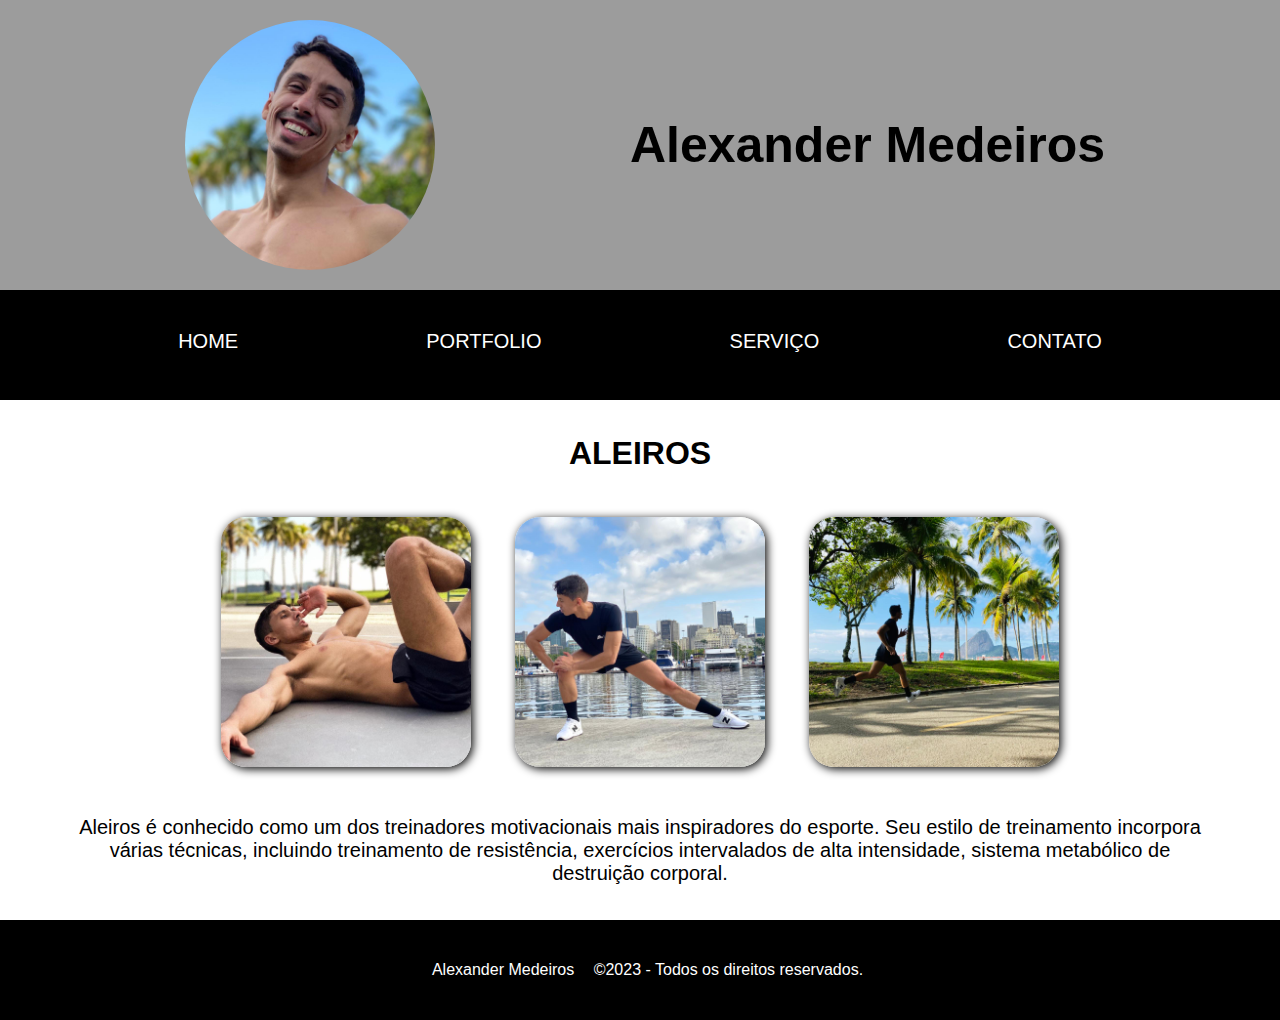
==== index.html @ 64dfa188 "Feito" ====
<!DOCTYPE html>
<html lang="pt-br">
<head>
    <meta charset="UTF-8">
    <meta http-equiv="X-UA-Compatible" content="IE=edge">
    <meta name="viewport" content="width=device-width, initial-scale=1.0">
    <meta name="author" content="Alexander Medeiros">
    <meta name="description" content="Personal Treinar">

    <title>Atividade 1</title>

    <link rel="stylesheet" href="index.css">

</head>
<body>
    <header>
        <img src="./Alexander.jpg">
        <h1>Alexander Medeiros</h1>
    </header>
    <nav>
        <ul>
            <li><a href="#">HOME</a></li>
            <li><a href="#">PORTFOLIO</a></li>
            <li><a href="#">SERVIÇO</a></li>
            <li><a href="#">CONTATO</a></li>
        </ul>
    </nav>
    <main>
        <h1>ALEIROS</h1>
        <img src="./Exercicio.jpg">
        <img src="./Exercicio2.jpg">
        <img src="./Exercicio3.jpg">
        <p>Aleiros é conhecido como um dos treinadores motivacionais mais inspiradores do esporte. Seu estilo de treinamento
        incorpora várias técnicas, incluindo treinamento de resistência, exercícios intervalados de alta intensidade, sistema
        metabólico de destruição corporal.</p>
    </main>
    <footer>
        <div>
            <a href="#">Alexander Medeiros</a> ©2023 - Todos os direitos reservados.
        </div>
    </footer>
</body>
</html>
---- index.css ----
* {
    margin: 0;
    padding: 0;
    box-sizing: border-box;
}


header {
    display: flex;
    align-items: center;
    justify-content: space-evenly;
    background-color: rgb(156, 156, 156);
}

header h1 {
    margin: 10px;
    font-size: 50px;
    font-family: 'Gill Sans', 'Gill Sans MT', Calibri, 'Trebuchet MS', sans-serif;
}

header img {
   width: 250px;
   border-radius: 50%;
   margin: 20px;
}


ul {
    display: flex;
    padding: 15px;
    align-items: center;
    justify-content: space-evenly;
    background-color: black;
}

ul li {
    display: flex;
    text-emphasis: none;
}

ul a {
    text-decoration: none;
    height: 30px;
    margin: 25px;
    font-size: 20px;
    align-items: center;
    justify-content: center;
    color: white;
    font-family: 'Gill Sans', 'Gill Sans MT', Calibri, 'Trebuchet MS', sans-serif;
}

ul a:hover {
    font-weight: bold;
    border-bottom: 3px solid;
    color: white;
}

main {
    max-width: 1200px;
    margin: auto;
    text-align: center;
}

main h1 {
    margin: 25px;
    margin-top: 35px;
    font-family: 'Gill Sans', 'Gill Sans MT', Calibri, 'Trebuchet MS', sans-serif;
}

main p {
    margin: 25px;
    margin-bottom: 35px;
    font-size: 20px;
    text-align: center;
    font-family: 'Gill Sans', 'Gill Sans MT', Calibri, 'Trebuchet MS', sans-serif;
}


main img {
    width: 250px;
    border-radius: 25px;
    margin: 20px;
    box-shadow: 2px 2px 10px;
}

main img:hover {
    transition: 0.1s;
    transform: scale(1.1);
}

footer {
    display: flex;
    height: 100px;
    text-align: center;
    align-items: center;
    justify-content: center;
    font-family: 'Gill Sans', 'Gill Sans MT', Calibri, 'Trebuchet MS', sans-serif;
    background-color: black;
    color: white;
}

footer a {
    margin: 15px;
    text-decoration: none;
    color: white;
}
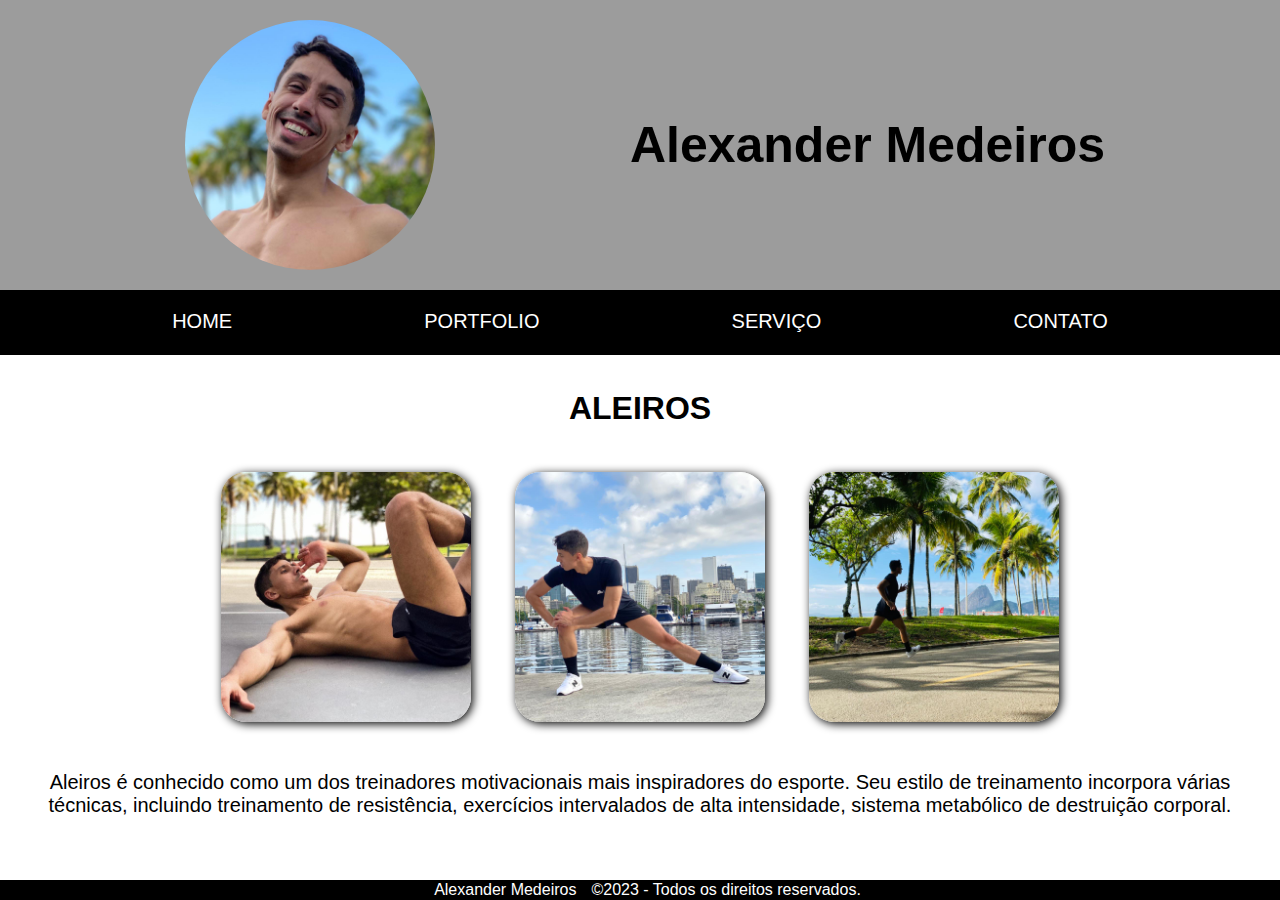
==== commit 2d0597ac: "finalizdade" ====
--- a/index.html
+++ b/index.html
@@ -1,43 +1,45 @@
-<!DOCTYPE html>
-<html lang="pt-br">
-<head>
-    <meta charset="UTF-8">
-    <meta http-equiv="X-UA-Compatible" content="IE=edge">
-    <meta name="viewport" content="width=device-width, initial-scale=1.0">
-    <meta name="author" content="Alexander Medeiros">
-    <meta name="description" content="Personal Treinar">
-
-    <title>Atividade 1</title>
-
-    <link rel="stylesheet" href="index.css">
-
-</head>
-<body>
-    <header>
-        <img src="./Alexander.jpg">
-        <h1>Alexander Medeiros</h1>
-    </header>
-    <nav>
-        <ul>
-            <li><a href="#">HOME</a></li>
-            <li><a href="#">PORTFOLIO</a></li>
-            <li><a href="#">SERVIÇO</a></li>
-            <li><a href="#">CONTATO</a></li>
-        </ul>
-    </nav>
-    <main>
-        <h1>ALEIROS</h1>
-        <img src="./Exercicio.jpg">
-        <img src="./Exercicio2.jpg">
-        <img src="./Exercicio3.jpg">
-        <p>Aleiros é conhecido como um dos treinadores motivacionais mais inspiradores do esporte. Seu estilo de treinamento
-        incorpora várias técnicas, incluindo treinamento de resistência, exercícios intervalados de alta intensidade, sistema
-        metabólico de destruição corporal.</p>
-    </main>
-    <footer>
-        <div>
-            <a href="#">Alexander Medeiros</a> ©2023 - Todos os direitos reservados.
-        </div>
-    </footer>
-</body>
+<!DOCTYPE html>
+<html lang="pt-br">
+<head>
+    <meta charset="UTF-8">
+    <meta http-equiv="X-UA-Compatible" content="IE=edge">
+    <meta name="viewport" content="width=device-width, initial-scale=1.0">
+    <meta name="author" content="Alexander Medeiros">
+    <meta name="description" content="Personal Treinar">
+
+    <title>Atividade 1</title>
+
+    <link rel="stylesheet" href="index.css">
+
+</head>
+<body>
+    <header>
+        <img id="rostofoto" src="./Alexander.jpg">
+        <h1>Alexander Medeiros</h1>
+    </header>
+    <nav>
+        <ul>
+            <li><a href="index.html">HOME</a></li>
+            <li><a href="portfolio.html">PORTFOLIO</a></li>
+            <li><a href="servico.html">SERVIÇO</a></li>
+            <li><a href="contato.html">CONTATO</a></li>
+        </ul>
+    </nav>
+    <main>
+        <h1>ALEIROS</h1>
+        <section class="home">
+        <img id="tresfotos" src="./Exercicio.jpg">
+        <img id="tresfotos" src="./Exercicio2.jpg">
+        <img id="tresfotos" src="./Exercicio3.jpg">
+        <p>Aleiros é conhecido como um dos treinadores motivacionais mais inspiradores do esporte. Seu estilo de treinamento
+        incorpora várias técnicas, incluindo treinamento de resistência, exercícios intervalados de alta intensidade, sistema
+        metabólico de destruição corporal.</p>
+        </section>
+    </main>
+    <footer>
+        <section>
+            <a href="#">Alexander Medeiros</a>©2023 - Todos os direitos reservados.
+        </section>
+    </footer>
+</body>
 </html>--- a/index.css
+++ b/index.css
@@ -1,106 +1,165 @@
-* {
-    margin: 0;
-    padding: 0;
-    box-sizing: border-box;
-}
-
-
-header {
-    display: flex;
-    align-items: center;
-    justify-content: space-evenly;
-    background-color: rgb(156, 156, 156);
-}
-
-header h1 {
-    margin: 10px;
-    font-size: 50px;
-    font-family: 'Gill Sans', 'Gill Sans MT', Calibri, 'Trebuchet MS', sans-serif;
-}
-
-header img {
-   width: 250px;
-   border-radius: 50%;
-   margin: 20px;
-}
-
-
-ul {
-    display: flex;
-    padding: 15px;
-    align-items: center;
-    justify-content: space-evenly;
-    background-color: black;
-}
-
-ul li {
-    display: flex;
-    text-emphasis: none;
-}
-
-ul a {
-    text-decoration: none;
-    height: 30px;
-    margin: 25px;
-    font-size: 20px;
-    align-items: center;
-    justify-content: center;
-    color: white;
-    font-family: 'Gill Sans', 'Gill Sans MT', Calibri, 'Trebuchet MS', sans-serif;
-}
-
-ul a:hover {
-    font-weight: bold;
-    border-bottom: 3px solid;
-    color: white;
-}
-
-main {
-    max-width: 1200px;
-    margin: auto;
-    text-align: center;
-}
-
-main h1 {
-    margin: 25px;
-    margin-top: 35px;
-    font-family: 'Gill Sans', 'Gill Sans MT', Calibri, 'Trebuchet MS', sans-serif;
-}
-
-main p {
-    margin: 25px;
-    margin-bottom: 35px;
-    font-size: 20px;
-    text-align: center;
-    font-family: 'Gill Sans', 'Gill Sans MT', Calibri, 'Trebuchet MS', sans-serif;
-}
-
-
-main img {
-    width: 250px;
-    border-radius: 25px;
-    margin: 20px;
-    box-shadow: 2px 2px 10px;
-}
-
-main img:hover {
-    transition: 0.1s;
-    transform: scale(1.1);
-}
-
-footer {
-    display: flex;
-    height: 100px;
-    text-align: center;
-    align-items: center;
-    justify-content: center;
-    font-family: 'Gill Sans', 'Gill Sans MT', Calibri, 'Trebuchet MS', sans-serif;
-    background-color: black;
-    color: white;
-}
-
-footer a {
-    margin: 15px;
-    text-decoration: none;
-    color: white;
+* {
+    margin: 0;
+    padding: 0;
+    box-sizing: border-box;
+}
+
+
+header {
+    display: flex;
+    align-items: center;
+    justify-content: space-evenly;
+    background-color: rgb(156, 156, 156);
+}
+
+header h1 {
+    margin: 10px;
+    align-items: center;
+    justify-content: center;
+    font-size: 50px;
+    font-family: 'Gill Sans', 'Gill Sans MT', Calibri, 'Trebuchet MS', sans-serif;
+}
+
+header #rostofoto {
+   width: 250px;
+   border-radius: 50%;
+   margin: 20px;
+}
+
+
+ul {
+    display: flex;
+    align-items: center;
+    justify-content: space-evenly;
+    background-color: black;
+}
+
+ul li {
+    display: flex;
+    text-emphasis: none;
+}
+
+ul a {
+    text-decoration: none;
+    height: 25px;
+    margin: 20px;
+    font-size: 20px;
+    align-items: center;
+    justify-content: center;
+    color: white;
+    font-family: 'Gill Sans', 'Gill Sans MT', Calibri, 'Trebuchet MS', sans-serif;
+}
+
+ul a:hover {
+    font-weight: bold;
+    border-bottom: 3px solid;
+    color: white;
+}
+
+main {
+    height: 100%;
+    margin-bottom: 35px;
+    text-align: center;
+}
+
+main h1 {
+    margin: 25px;
+    margin-top: 35px;
+    font-family: 'Gill Sans', 'Gill Sans MT', Calibri, 'Trebuchet MS', sans-serif;
+}
+
+main p {
+    margin: 25px;
+    margin-bottom: 35px;
+    font-size: 20px;
+    text-align: center;
+    font-family: 'Gill Sans', 'Gill Sans MT', Calibri, 'Trebuchet MS', sans-serif;
+}
+
+
+main #tresfotos {
+    width: 250px;
+    border-radius: 25px;
+    margin: 20px;
+    box-shadow: 2px 2px 10px;
+}
+
+main #tresfotos:hover {
+    transition: 0.1s;
+    transform: scale(1.1);
+}
+
+#serv{
+    width: 300px;
+    margin: 25px;
+    border-radius: 25px;
+    box-shadow: 2px 2px 10px
+}
+
+.serv {
+    display: flex;
+    margin-left: 50px;
+    margin-right: 50px;
+    align-items: center;
+    justify-content: center;
+}
+
+.serv p {
+    text-align: justify;
+}
+
+#contato {
+    margin: 50px;
+    justify-content: center;
+    font-family: 'Gill Sans', 'Gill Sans MT', Calibri, 'Trebuchet MS', sans-serif;
+    background-color: rgba(196, 196, 196, 0.265);
+    border: 1px solid black;
+    backdrop-filter: blur(5px);
+    border-radius: 25px;
+}
+
+.conta {
+    padding: 20px;
+    justify-content: center;
+    align-items: center;
+    font-size: 20px;
+    color: black;
+}
+
+.conta a {
+    text-decoration: none;
+    color: black;
+}
+
+.redesinal img {
+    width: 35px;
+    height: 35px;
+}
+
+.mapa {
+    padding: 15px;
+    margin-left: 50px;
+    margin-right: 50px;
+    align-items: center;
+    justify-content: center;
+}
+
+footer {
+    position: fixed;
+    display: flex;
+    height: 20px;
+    width: 100%;
+    text-align: center;
+    align-items: center;
+    justify-content: center;
+    font-family: 'Gill Sans', 'Gill Sans MT', Calibri, 'Trebuchet MS', sans-serif;
+    background-color: black;
+    color: white;
+    bottom: 0;
+}
+
+footer a {
+    margin: 15px;
+    text-decoration: none;
+    color: white;
 }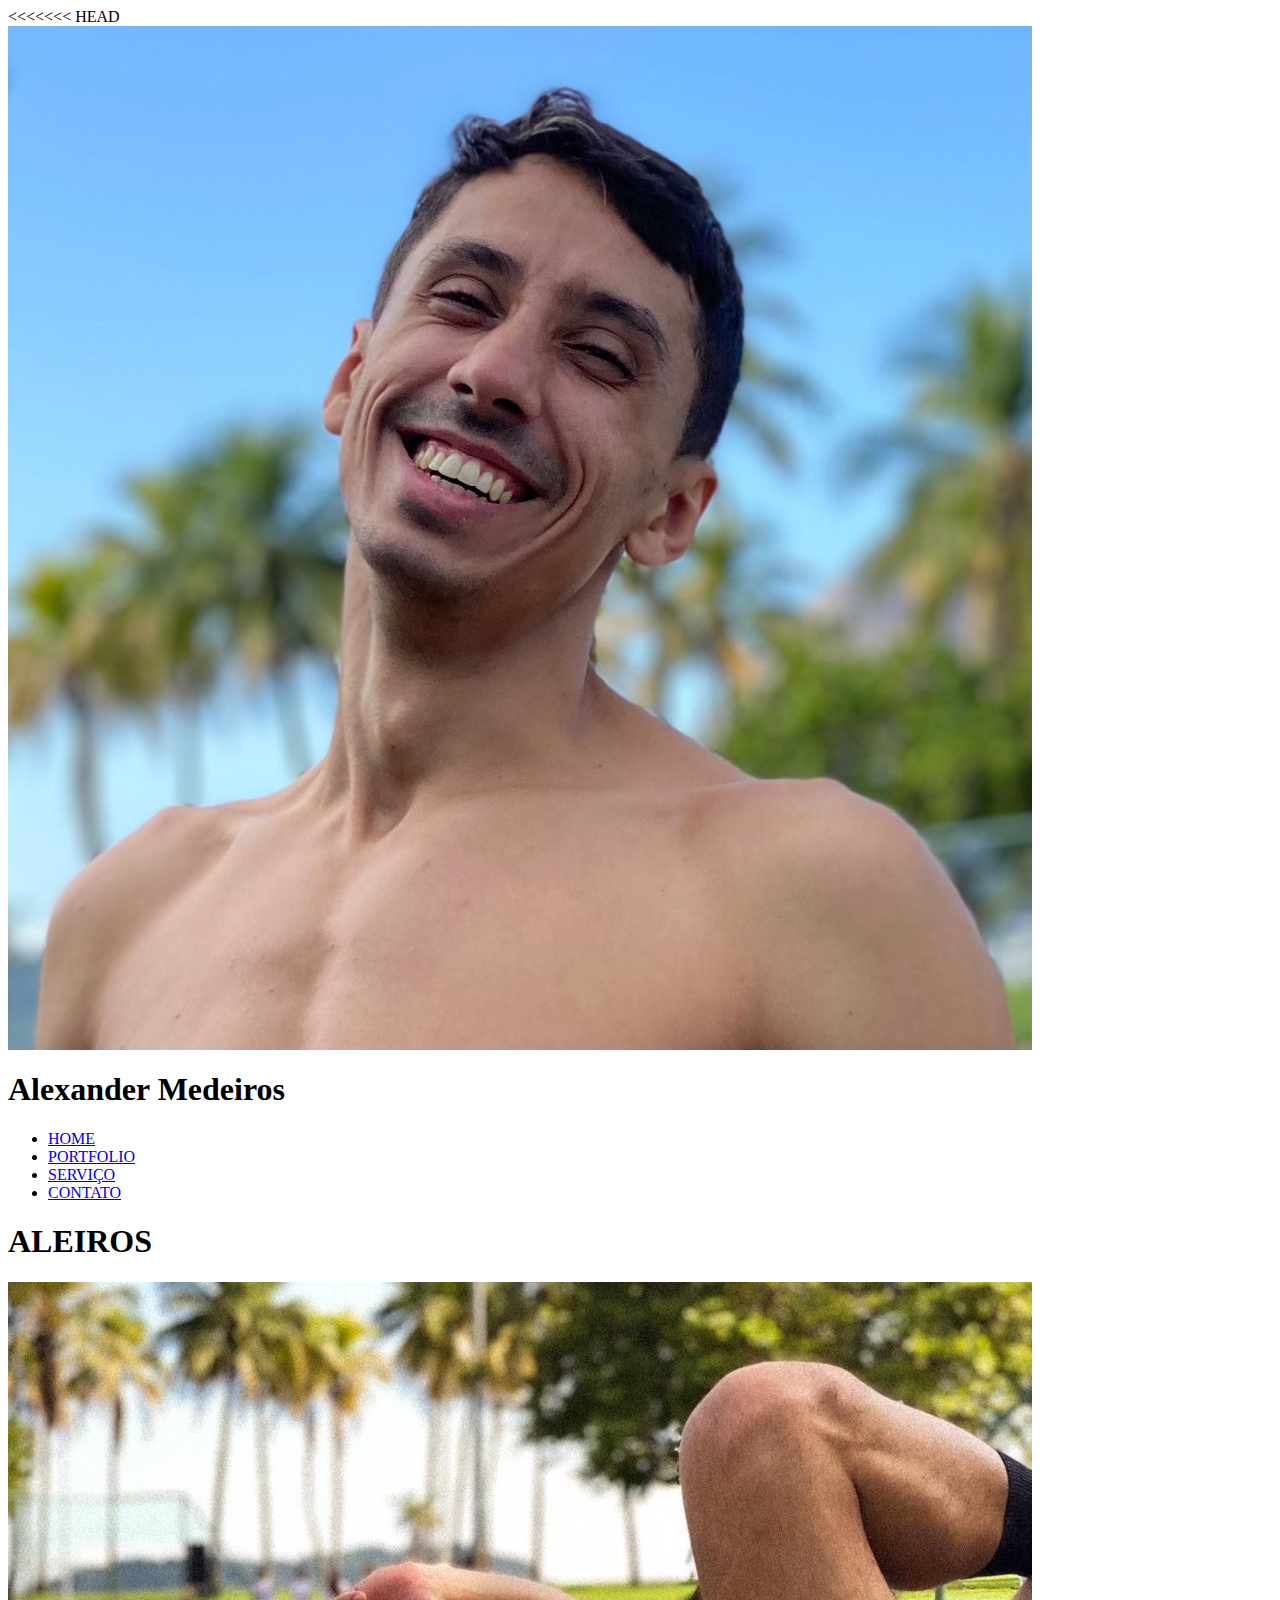
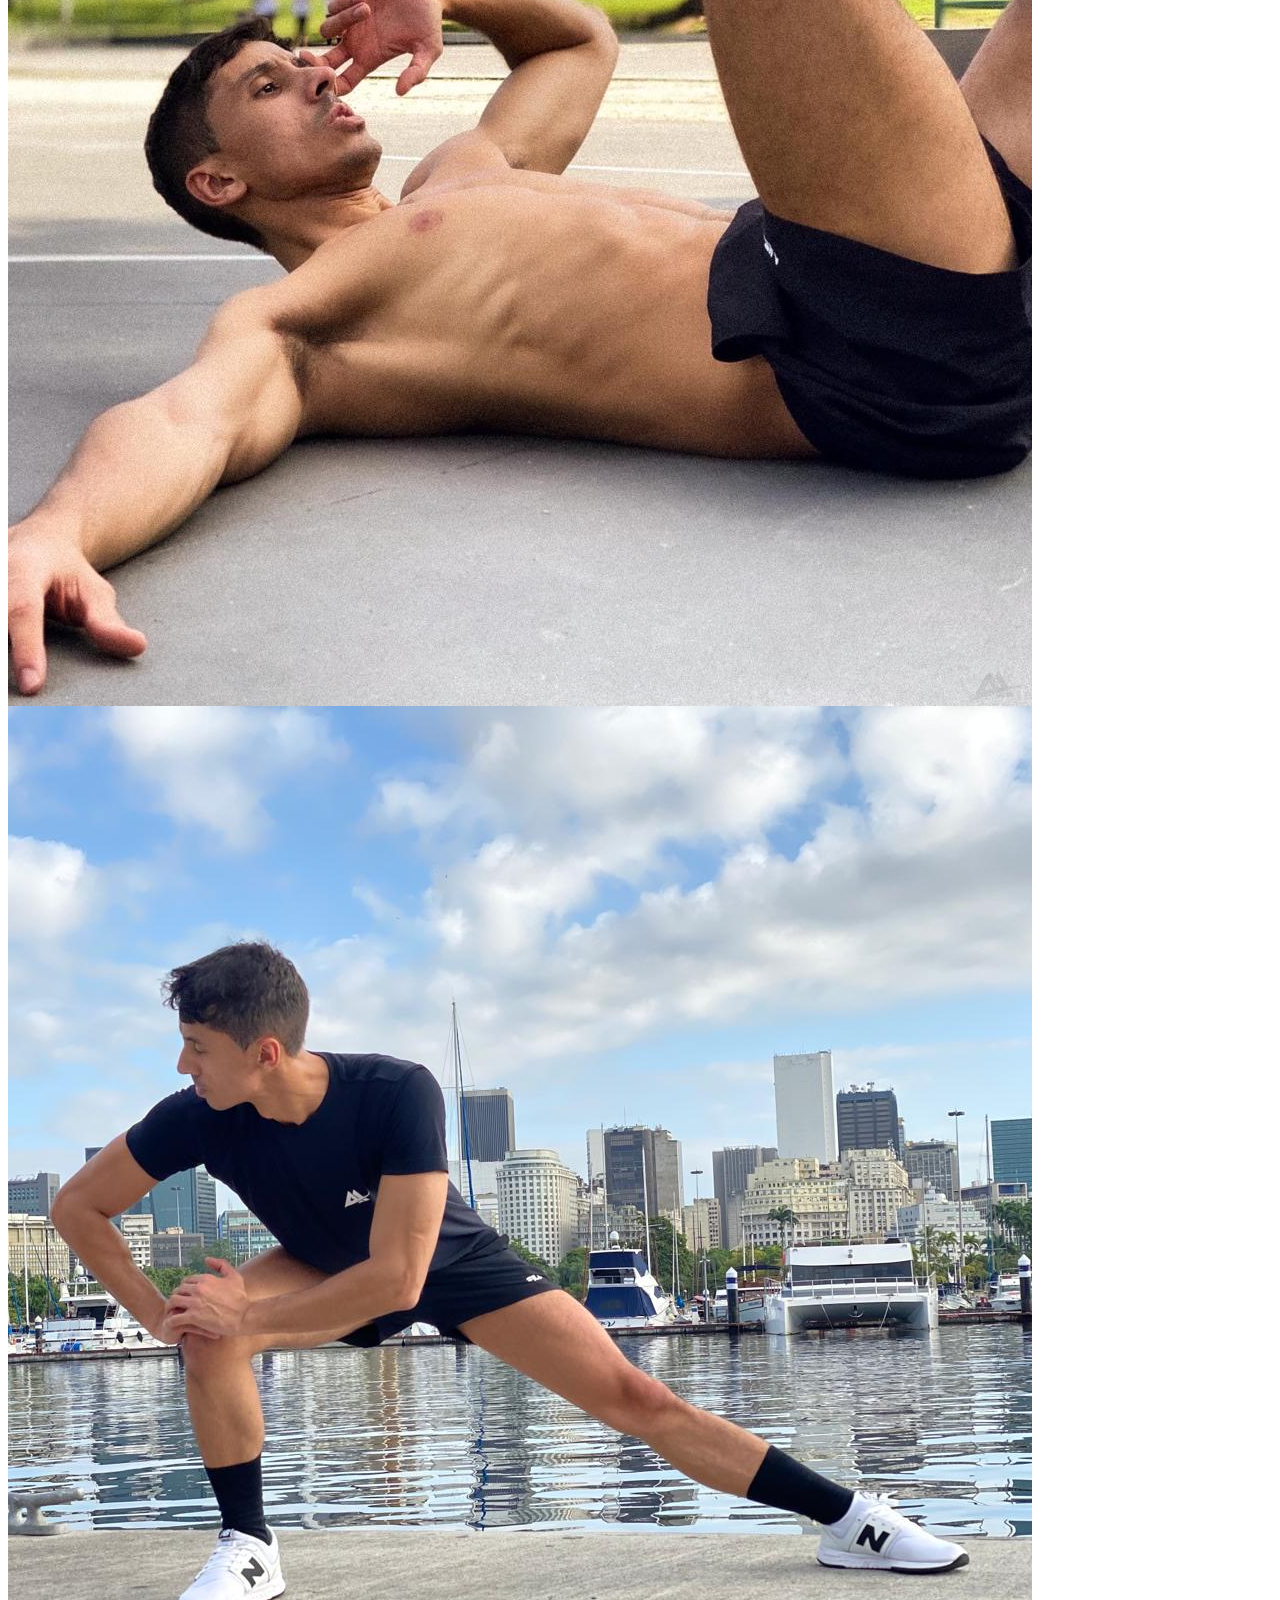
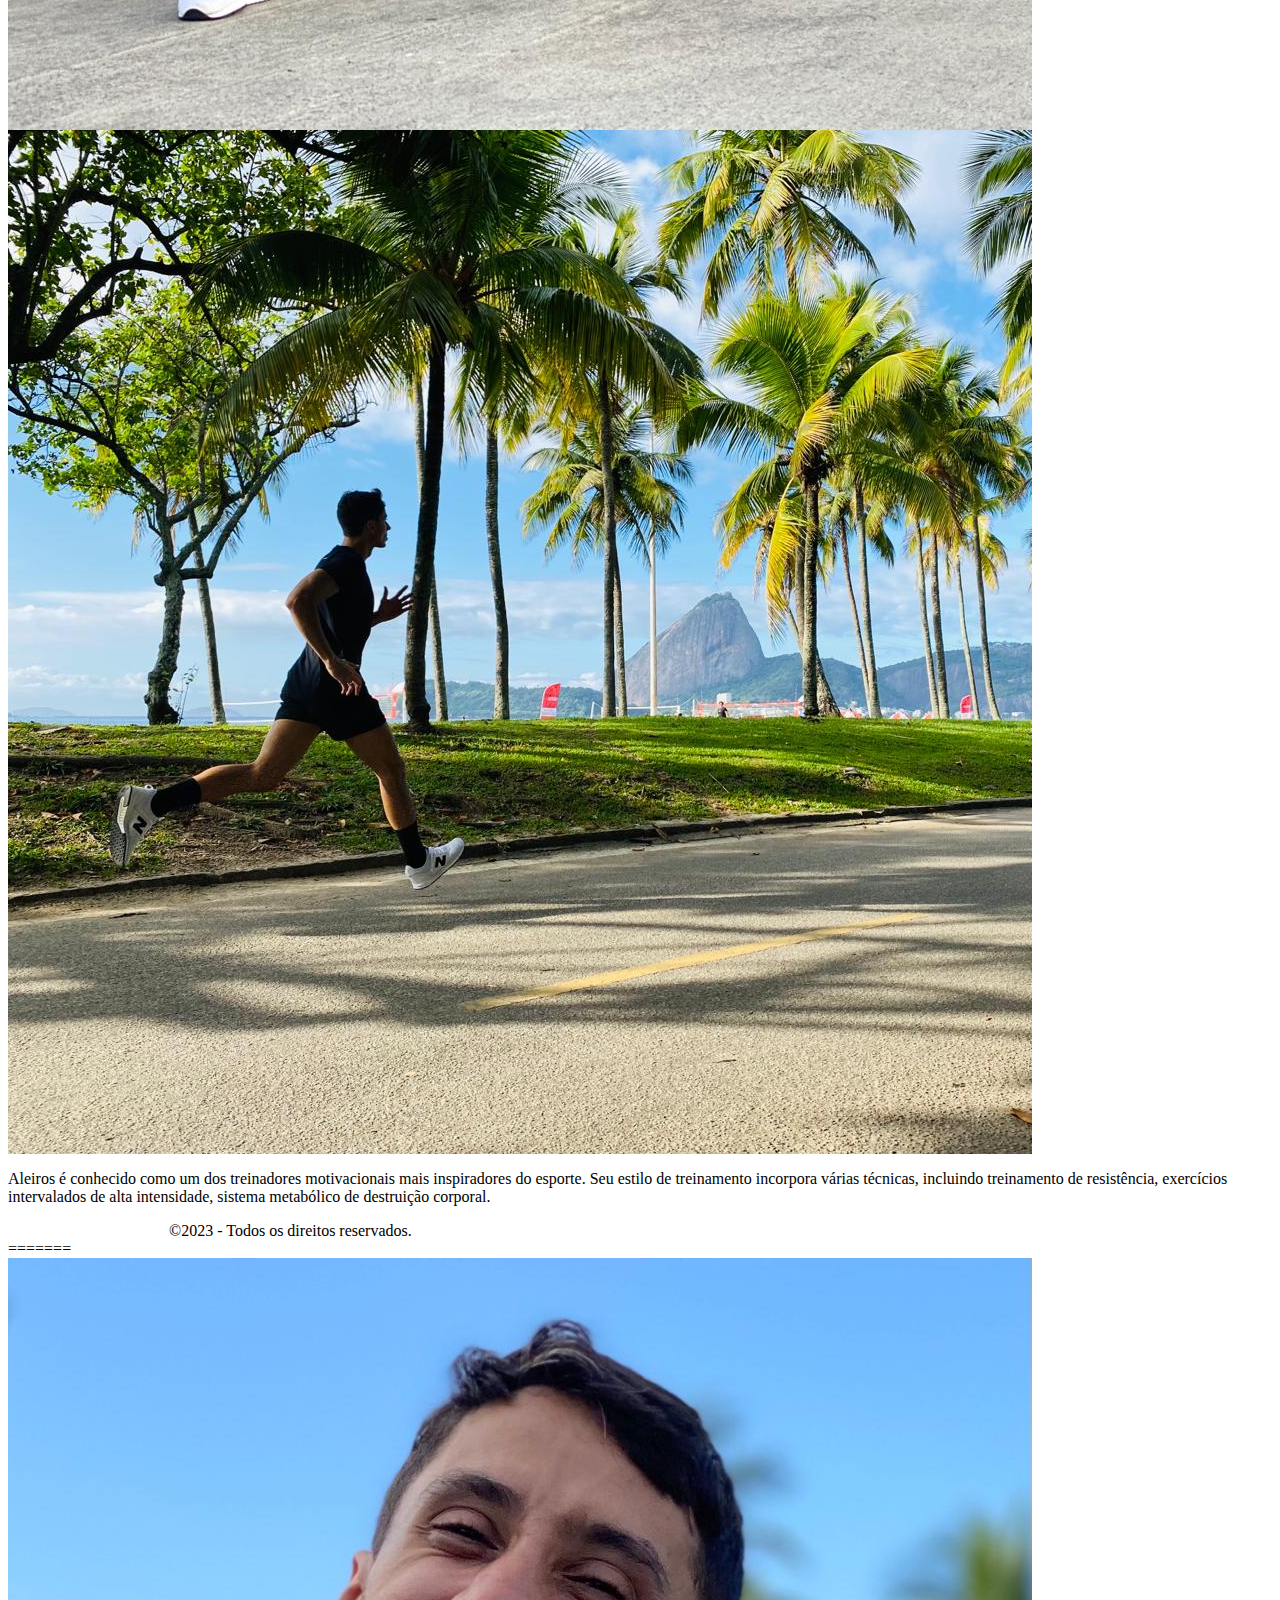
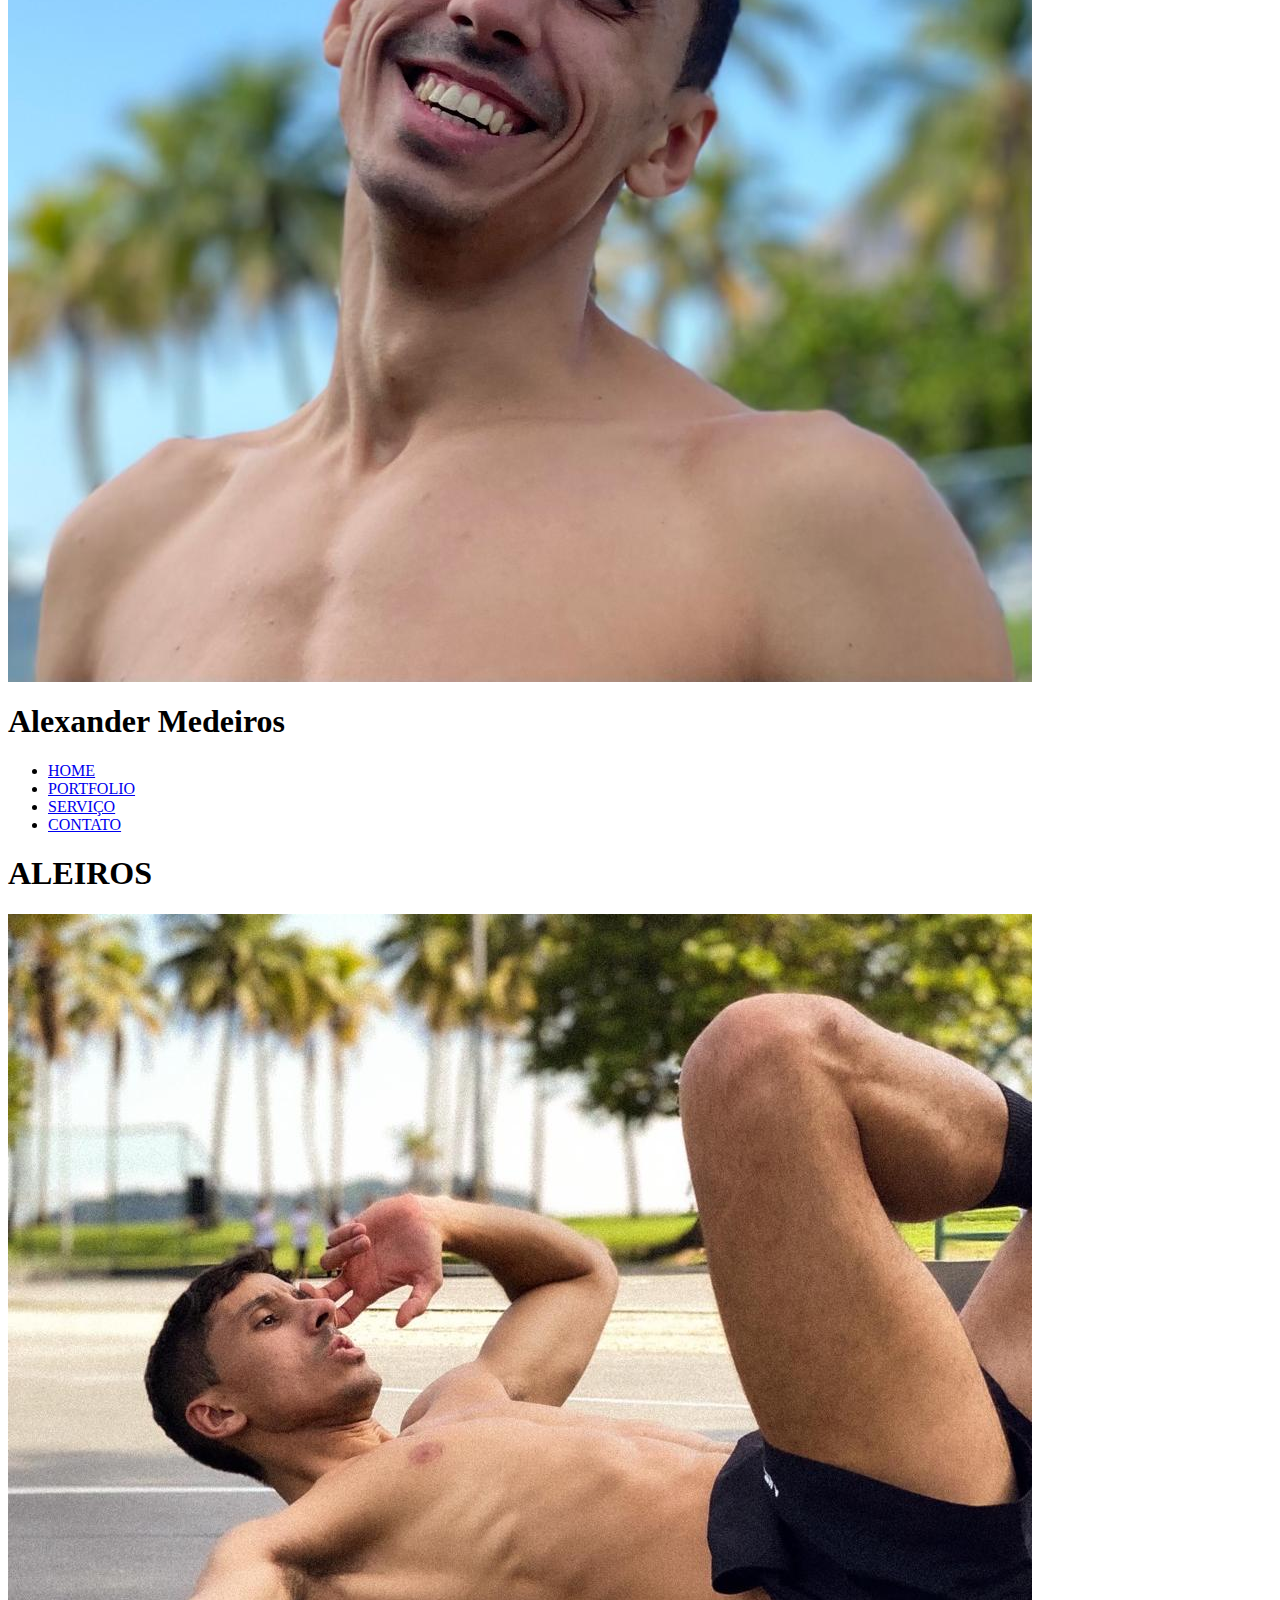
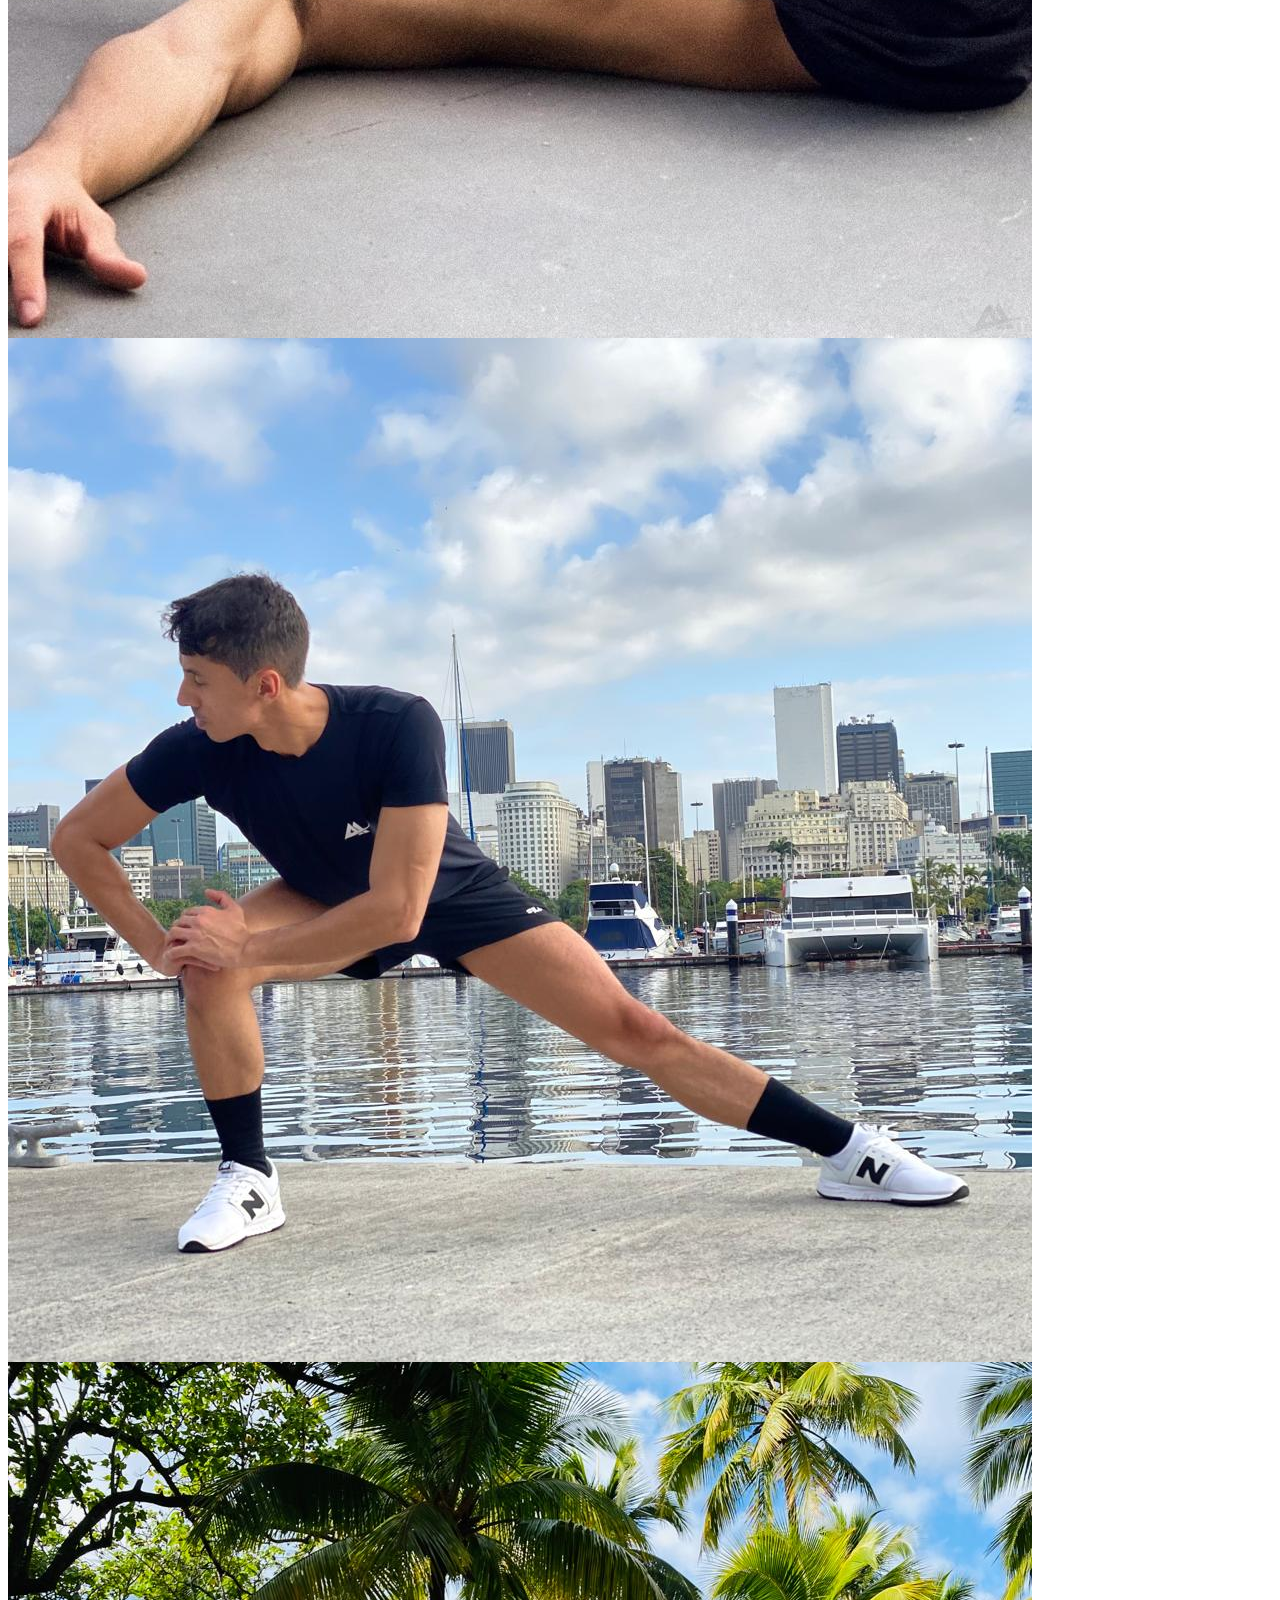
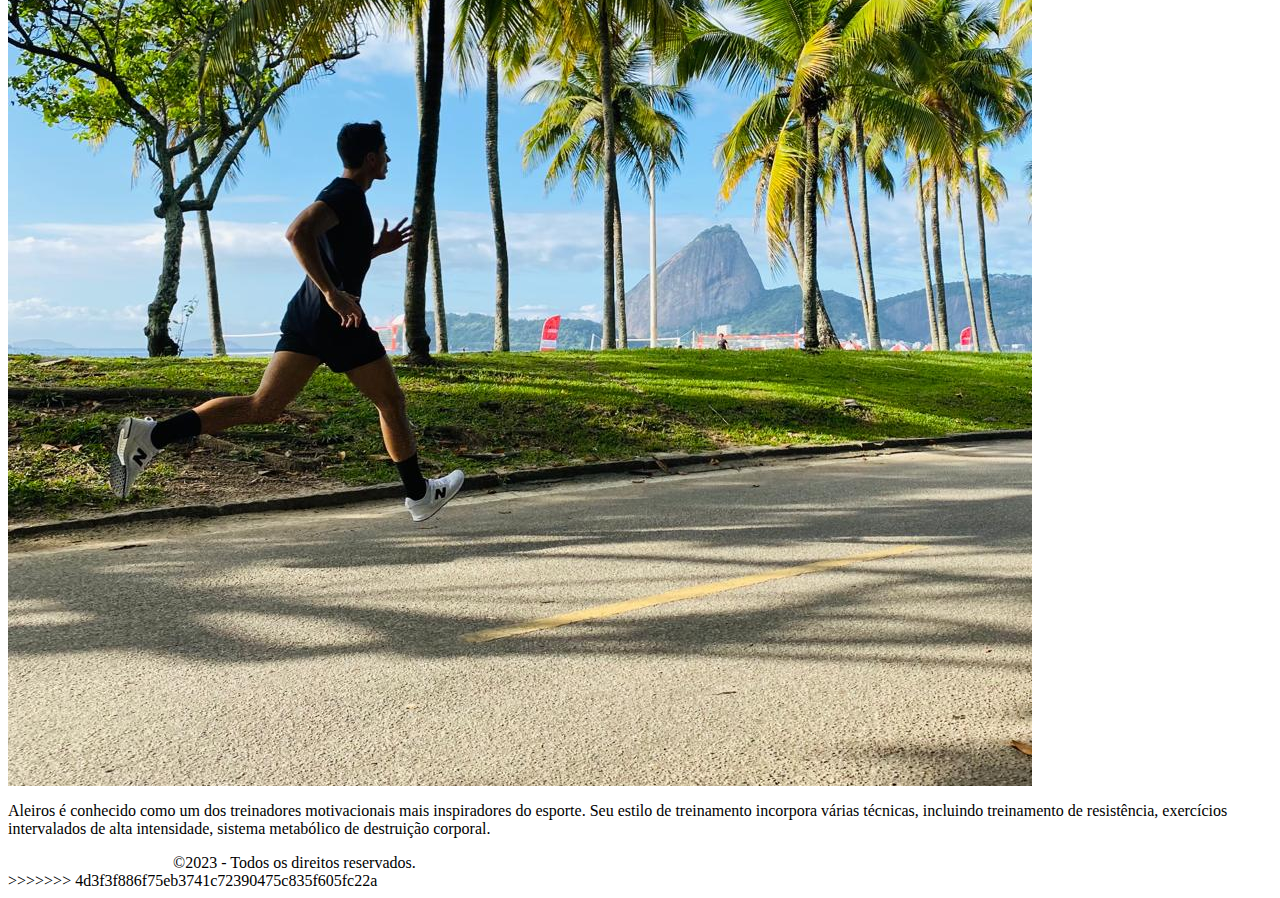
==== commit 2d52b8d1: "Merge branch 'main' of https://github.com/aleiros/Atividade" ====
--- a/index.html
+++ b/index.html
@@ -1,3 +1,4 @@
+<<<<<<< HEAD
 <!DOCTYPE html>
 <html lang="pt-br">
 <head>
@@ -42,4 +43,48 @@
         </section>
     </footer>
 </body>
+=======
+<!DOCTYPE html>
+<html lang="pt-br">
+<head>
+    <meta charset="UTF-8">
+    <meta http-equiv="X-UA-Compatible" content="IE=edge">
+    <meta name="viewport" content="width=device-width, initial-scale=1.0">
+    <meta name="author" content="Alexander Medeiros">
+    <meta name="description" content="Personal Treinar">
+
+    <title>Atividade 1</title>
+
+    <link rel="stylesheet" href="index.css">
+
+</head>
+<body>
+    <header>
+        <img src="./Alexander.jpg">
+        <h1>Alexander Medeiros</h1>
+    </header>
+    <nav>
+        <ul>
+            <li><a href="#">HOME</a></li>
+            <li><a href="#">PORTFOLIO</a></li>
+            <li><a href="#">SERVIÇO</a></li>
+            <li><a href="#">CONTATO</a></li>
+        </ul>
+    </nav>
+    <main>
+        <h1>ALEIROS</h1>
+        <img src="./Exercicio.jpg">
+        <img src="./Exercicio2.jpg">
+        <img src="./Exercicio3.jpg">
+        <p>Aleiros é conhecido como um dos treinadores motivacionais mais inspiradores do esporte. Seu estilo de treinamento
+        incorpora várias técnicas, incluindo treinamento de resistência, exercícios intervalados de alta intensidade, sistema
+        metabólico de destruição corporal.</p>
+    </main>
+    <footer>
+        <div>
+            <a href="#">Alexander Medeiros</a> ©2023 - Todos os direitos reservados.
+        </div>
+    </footer>
+</body>
+>>>>>>> 4d3f3f886f75eb3741c72390475c835f605fc22a
 </html>--- a/index.css
+++ b/index.css
@@ -1,162 +1,3 @@
-* {
-    margin: 0;
-    padding: 0;
-    box-sizing: border-box;
-}
-
-
-header {
-    display: flex;
-    align-items: center;
-    justify-content: space-evenly;
-    background-color: rgb(156, 156, 156);
-}
-
-header h1 {
-    margin: 10px;
-    align-items: center;
-    justify-content: center;
-    font-size: 50px;
-    font-family: 'Gill Sans', 'Gill Sans MT', Calibri, 'Trebuchet MS', sans-serif;
-}
-
-header #rostofoto {
-   width: 250px;
-   border-radius: 50%;
-   margin: 20px;
-}
-
-
-ul {
-    display: flex;
-    align-items: center;
-    justify-content: space-evenly;
-    background-color: black;
-}
-
-ul li {
-    display: flex;
-    text-emphasis: none;
-}
-
-ul a {
-    text-decoration: none;
-    height: 25px;
-    margin: 20px;
-    font-size: 20px;
-    align-items: center;
-    justify-content: center;
-    color: white;
-    font-family: 'Gill Sans', 'Gill Sans MT', Calibri, 'Trebuchet MS', sans-serif;
-}
-
-ul a:hover {
-    font-weight: bold;
-    border-bottom: 3px solid;
-    color: white;
-}
-
-main {
-    height: 100%;
-    margin-bottom: 35px;
-    text-align: center;
-}
-
-main h1 {
-    margin: 25px;
-    margin-top: 35px;
-    font-family: 'Gill Sans', 'Gill Sans MT', Calibri, 'Trebuchet MS', sans-serif;
-}
-
-main p {
-    margin: 25px;
-    margin-bottom: 35px;
-    font-size: 20px;
-    text-align: center;
-    font-family: 'Gill Sans', 'Gill Sans MT', Calibri, 'Trebuchet MS', sans-serif;
-}
-
-
-main #tresfotos {
-    width: 250px;
-    border-radius: 25px;
-    margin: 20px;
-    box-shadow: 2px 2px 10px;
-}
-
-main #tresfotos:hover {
-    transition: 0.1s;
-    transform: scale(1.1);
-}
-
-#serv{
-    width: 300px;
-    margin: 25px;
-    border-radius: 25px;
-    box-shadow: 2px 2px 10px
-}
-
-.serv {
-    display: flex;
-    margin-left: 50px;
-    margin-right: 50px;
-    align-items: center;
-    justify-content: center;
-}
-
-.serv p {
-    text-align: justify;
-}
-
-#contato {
-    margin: 50px;
-    justify-content: center;
-    font-family: 'Gill Sans', 'Gill Sans MT', Calibri, 'Trebuchet MS', sans-serif;
-    background-color: rgba(196, 196, 196, 0.265);
-    border: 1px solid black;
-    backdrop-filter: blur(5px);
-    border-radius: 25px;
-}
-
-.conta {
-    padding: 20px;
-    justify-content: center;
-    align-items: center;
-    font-size: 20px;
-    color: black;
-}
-
-.conta a {
-    text-decoration: none;
-    color: black;
-}
-
-.redesinal img {
-    width: 35px;
-    height: 35px;
-}
-
-.mapa {
-    padding: 15px;
-    margin-left: 50px;
-    margin-right: 50px;
-    align-items: center;
-    justify-content: center;
-}
-
-footer {
-    position: fixed;
-    display: flex;
-    height: 20px;
-    width: 100%;
-    text-align: center;
-    align-items: center;
-    justify-content: center;
-    font-family: 'Gill Sans', 'Gill Sans MT', Calibri, 'Trebuchet MS', sans-serif;
-    background-color: black;
-    color: white;
-    bottom: 0;
-}
 
 footer a {
     margin: 15px;
--- a/index.css
+++ b/index.css
@@ -1,162 +1,3 @@
-* {
-    margin: 0;
-    padding: 0;
-    box-sizing: border-box;
-}
-
-
-header {
-    display: flex;
-    align-items: center;
-    justify-content: space-evenly;
-    background-color: rgb(156, 156, 156);
-}
-
-header h1 {
-    margin: 10px;
-    align-items: center;
-    justify-content: center;
-    font-size: 50px;
-    font-family: 'Gill Sans', 'Gill Sans MT', Calibri, 'Trebuchet MS', sans-serif;
-}
-
-header #rostofoto {
-   width: 250px;
-   border-radius: 50%;
-   margin: 20px;
-}
-
-
-ul {
-    display: flex;
-    align-items: center;
-    justify-content: space-evenly;
-    background-color: black;
-}
-
-ul li {
-    display: flex;
-    text-emphasis: none;
-}
-
-ul a {
-    text-decoration: none;
-    height: 25px;
-    margin: 20px;
-    font-size: 20px;
-    align-items: center;
-    justify-content: center;
-    color: white;
-    font-family: 'Gill Sans', 'Gill Sans MT', Calibri, 'Trebuchet MS', sans-serif;
-}
-
-ul a:hover {
-    font-weight: bold;
-    border-bottom: 3px solid;
-    color: white;
-}
-
-main {
-    height: 100%;
-    margin-bottom: 35px;
-    text-align: center;
-}
-
-main h1 {
-    margin: 25px;
-    margin-top: 35px;
-    font-family: 'Gill Sans', 'Gill Sans MT', Calibri, 'Trebuchet MS', sans-serif;
-}
-
-main p {
-    margin: 25px;
-    margin-bottom: 35px;
-    font-size: 20px;
-    text-align: center;
-    font-family: 'Gill Sans', 'Gill Sans MT', Calibri, 'Trebuchet MS', sans-serif;
-}
-
-
-main #tresfotos {
-    width: 250px;
-    border-radius: 25px;
-    margin: 20px;
-    box-shadow: 2px 2px 10px;
-}
-
-main #tresfotos:hover {
-    transition: 0.1s;
-    transform: scale(1.1);
-}
-
-#serv{
-    width: 300px;
-    margin: 25px;
-    border-radius: 25px;
-    box-shadow: 2px 2px 10px
-}
-
-.serv {
-    display: flex;
-    margin-left: 50px;
-    margin-right: 50px;
-    align-items: center;
-    justify-content: center;
-}
-
-.serv p {
-    text-align: justify;
-}
-
-#contato {
-    margin: 50px;
-    justify-content: center;
-    font-family: 'Gill Sans', 'Gill Sans MT', Calibri, 'Trebuchet MS', sans-serif;
-    background-color: rgba(196, 196, 196, 0.265);
-    border: 1px solid black;
-    backdrop-filter: blur(5px);
-    border-radius: 25px;
-}
-
-.conta {
-    padding: 20px;
-    justify-content: center;
-    align-items: center;
-    font-size: 20px;
-    color: black;
-}
-
-.conta a {
-    text-decoration: none;
-    color: black;
-}
-
-.redesinal img {
-    width: 35px;
-    height: 35px;
-}
-
-.mapa {
-    padding: 15px;
-    margin-left: 50px;
-    margin-right: 50px;
-    align-items: center;
-    justify-content: center;
-}
-
-footer {
-    position: fixed;
-    display: flex;
-    height: 20px;
-    width: 100%;
-    text-align: center;
-    align-items: center;
-    justify-content: center;
-    font-family: 'Gill Sans', 'Gill Sans MT', Calibri, 'Trebuchet MS', sans-serif;
-    background-color: black;
-    color: white;
-    bottom: 0;
-}
 
 footer a {
     margin: 15px;
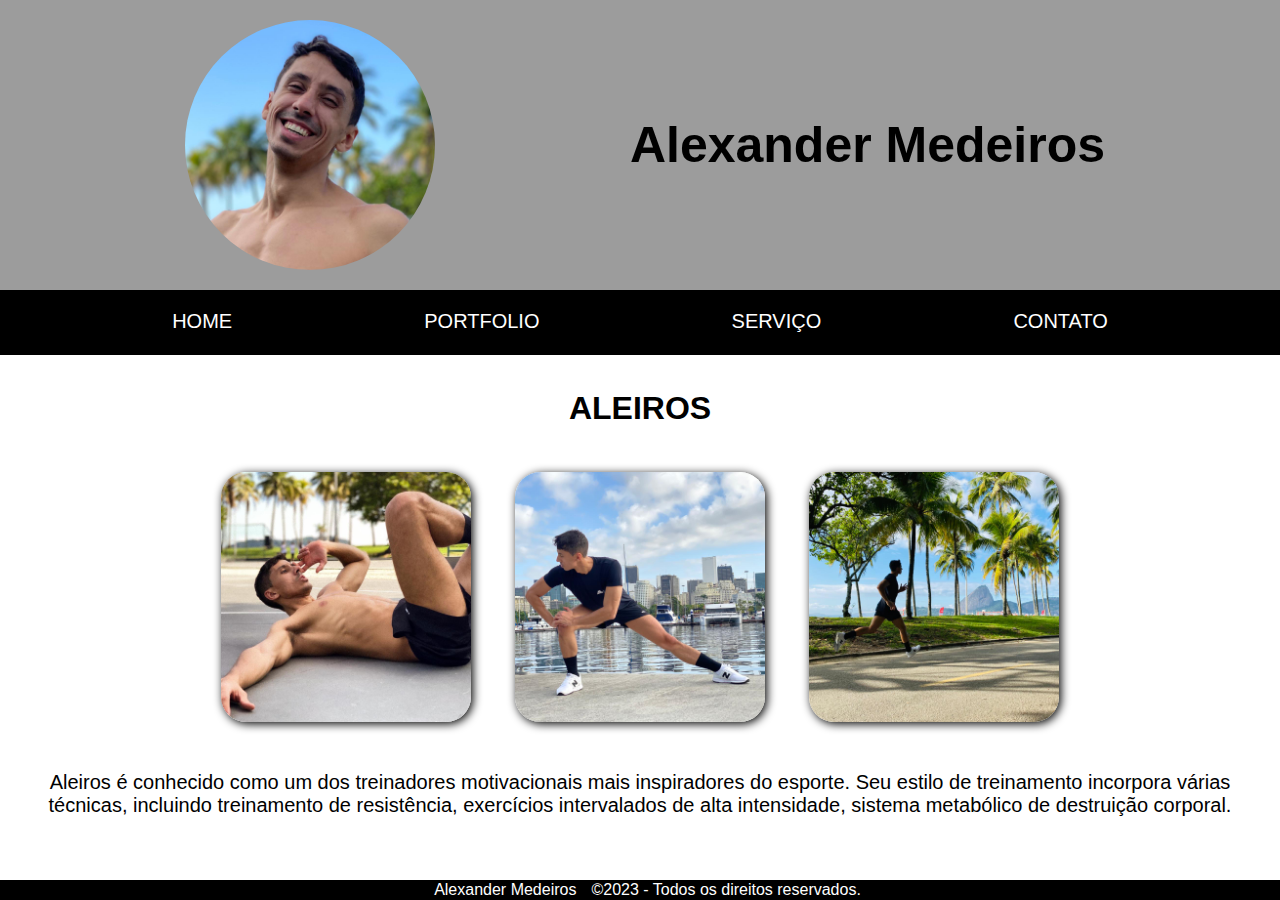
==== commit efe8a5df: "alterei falta css" ====
--- a/index.html
+++ b/index.html
@@ -1,4 +1,3 @@
-<<<<<<< HEAD
 <!DOCTYPE html>
 <html lang="pt-br">
 <head>
@@ -43,48 +42,4 @@
         </section>
     </footer>
 </body>
-=======
-<!DOCTYPE html>
-<html lang="pt-br">
-<head>
-    <meta charset="UTF-8">
-    <meta http-equiv="X-UA-Compatible" content="IE=edge">
-    <meta name="viewport" content="width=device-width, initial-scale=1.0">
-    <meta name="author" content="Alexander Medeiros">
-    <meta name="description" content="Personal Treinar">
-
-    <title>Atividade 1</title>
-
-    <link rel="stylesheet" href="index.css">
-
-</head>
-<body>
-    <header>
-        <img src="./Alexander.jpg">
-        <h1>Alexander Medeiros</h1>
-    </header>
-    <nav>
-        <ul>
-            <li><a href="#">HOME</a></li>
-            <li><a href="#">PORTFOLIO</a></li>
-            <li><a href="#">SERVIÇO</a></li>
-            <li><a href="#">CONTATO</a></li>
-        </ul>
-    </nav>
-    <main>
-        <h1>ALEIROS</h1>
-        <img src="./Exercicio.jpg">
-        <img src="./Exercicio2.jpg">
-        <img src="./Exercicio3.jpg">
-        <p>Aleiros é conhecido como um dos treinadores motivacionais mais inspiradores do esporte. Seu estilo de treinamento
-        incorpora várias técnicas, incluindo treinamento de resistência, exercícios intervalados de alta intensidade, sistema
-        metabólico de destruição corporal.</p>
-    </main>
-    <footer>
-        <div>
-            <a href="#">Alexander Medeiros</a> ©2023 - Todos os direitos reservados.
-        </div>
-    </footer>
-</body>
->>>>>>> 4d3f3f886f75eb3741c72390475c835f605fc22a
 </html>--- a/index.css
+++ b/index.css
@@ -1,3 +1,162 @@
+* {
+    margin: 0;
+    padding: 0;
+    box-sizing: border-box;
+}
+
+
+header {
+    display: flex;
+    align-items: center;
+    justify-content: space-evenly;
+    background-color: rgb(156, 156, 156);
+}
+
+header h1 {
+    margin: 10px;
+    align-items: center;
+    justify-content: center;
+    font-size: 50px;
+    font-family: 'Gill Sans', 'Gill Sans MT', Calibri, 'Trebuchet MS', sans-serif;
+}
+
+header #rostofoto {
+   width: 250px;
+   border-radius: 50%;
+   margin: 20px;
+}
+
+
+ul {
+    display: flex;
+    align-items: center;
+    justify-content: space-evenly;
+    background-color: black;
+}
+
+ul li {
+    display: flex;
+    text-emphasis: none;
+}
+
+ul a {
+    text-decoration: none;
+    height: 25px;
+    margin: 20px;
+    font-size: 20px;
+    align-items: center;
+    justify-content: center;
+    color: white;
+    font-family: 'Gill Sans', 'Gill Sans MT', Calibri, 'Trebuchet MS', sans-serif;
+}
+
+ul a:hover {
+    font-weight: bold;
+    border-bottom: 3px solid;
+    color: white;
+}
+
+main {
+    height: 100%;
+    margin-bottom: 35px;
+    text-align: center;
+}
+
+main h1 {
+    margin: 25px;
+    margin-top: 35px;
+    font-family: 'Gill Sans', 'Gill Sans MT', Calibri, 'Trebuchet MS', sans-serif;
+}
+
+main p {
+    margin: 25px;
+    margin-bottom: 35px;
+    font-size: 20px;
+    text-align: center;
+    font-family: 'Gill Sans', 'Gill Sans MT', Calibri, 'Trebuchet MS', sans-serif;
+}
+
+
+main #tresfotos {
+    width: 250px;
+    border-radius: 25px;
+    margin: 20px;
+    box-shadow: 2px 2px 10px;
+}
+
+main #tresfotos:hover {
+    transition: 0.1s;
+    transform: scale(1.1);
+}
+
+#serv{
+    width: 300px;
+    margin: 25px;
+    border-radius: 25px;
+    box-shadow: 2px 2px 10px
+}
+
+.serv {
+    display: flex;
+    margin-left: 50px;
+    margin-right: 50px;
+    align-items: center;
+    justify-content: center;
+}
+
+.serv p {
+    text-align: justify;
+}
+
+#contato {
+    margin: 50px;
+    justify-content: center;
+    font-family: 'Gill Sans', 'Gill Sans MT', Calibri, 'Trebuchet MS', sans-serif;
+    background-color: rgba(196, 196, 196, 0.265);
+    border: 1px solid black;
+    backdrop-filter: blur(5px);
+    border-radius: 25px;
+}
+
+.conta {
+    padding: 20px;
+    justify-content: center;
+    align-items: center;
+    font-size: 20px;
+    color: black;
+}
+
+.conta a {
+    text-decoration: none;
+    color: black;
+}
+
+.redesinal img {
+    width: 35px;
+    height: 35px;
+}
+
+.mapa {
+    padding: 15px;
+    margin-left: 50px;
+    margin-right: 50px;
+    align-items: center;
+    justify-content: center;
+}
+
+footer {
+    position: fixed;
+    display: flex;
+    height: 20px;
+    width: 100%;
+    text-align: center;
+    align-items: center;
+    justify-content: center;
+    font-family: 'Gill Sans', 'Gill Sans MT', Calibri, 'Trebuchet MS', sans-serif;
+    background-color: black;
+    color: white;
+    bottom: 0;
+}
 
 footer a {
     margin: 15px;
